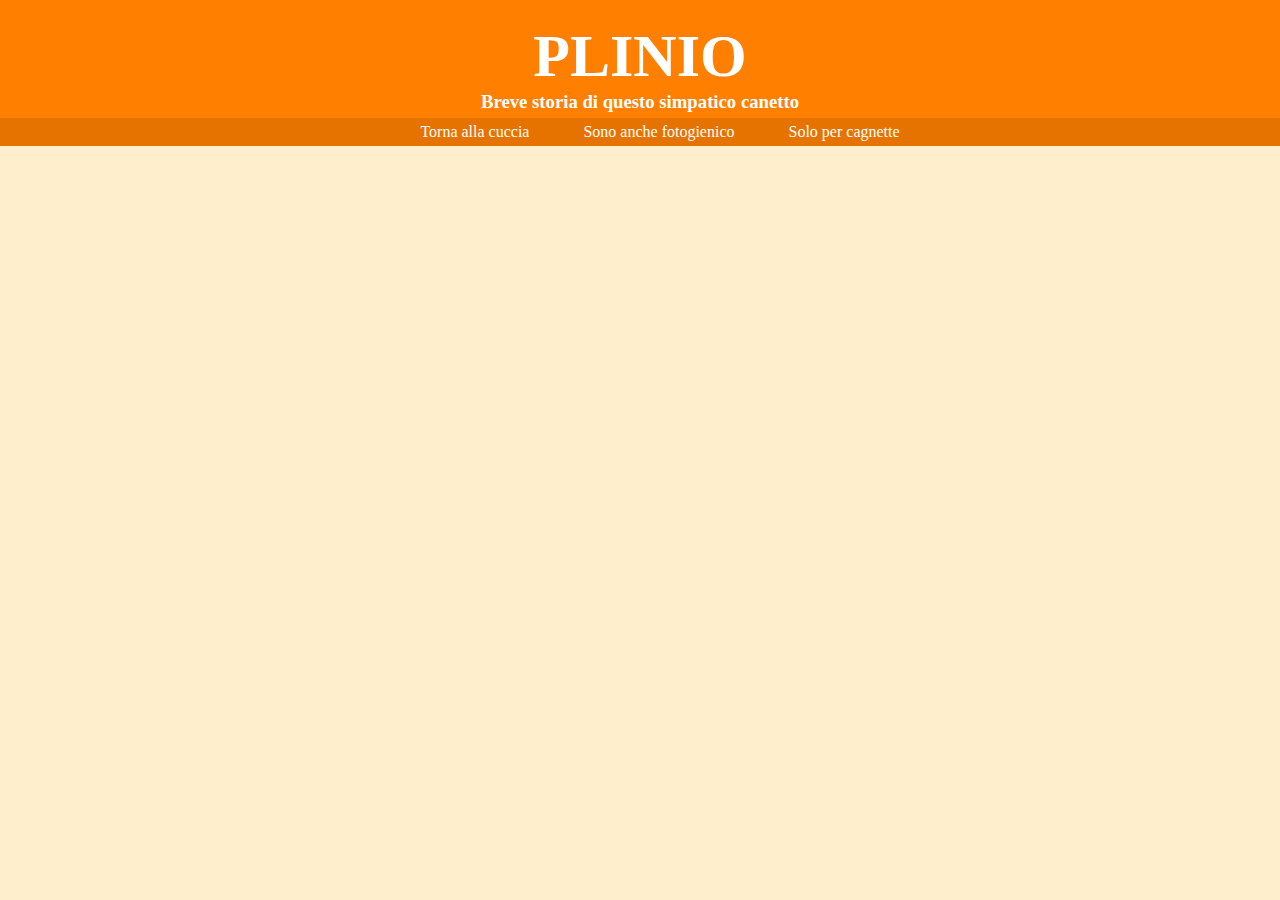
==== Foto.html @ 9913e306 "Prime prove grafica sito per Plinuccio" ====
<!DOCTYPE html>
<html lang="it" dir="ltr">
  <head>
    <meta charset="utf-8">
    <title>Plinio - pagina principale</title>
    <link rel="stylesheet" type="text/css" href="Style/style.css">
  </head>
  <body>
    <div class="header">
      <a href="index.html"id="head">
        <h1>PLINIO</h1>
        <h3>Breve storia di questo simpatico canetto</h3>
      </a>
      <ul id="nav">
        <li><a href="index.html" target="_blank">Torna alla cuccia</a></li>
        <li><a href="Foto.html"target="_blank">Sono anche fotogienico</a></li>
        <li><a href="Solo_per_femmine.html"target="_blank">Solo per cagnette</a></li>
      </ul>

    </div>

  </body>
</html>
---- Style/style.css ----
/**************GENERAL**********************/

body{
  margin: 0;
  background-color: #ffeecc;

}
/***************HEADER***********************/

.header{
  font: Serafettin Cartoon, arial, sans-serif;
  background-color: #ff8000;
  text-align: center;

}
#head{
  text-decoration: none;
  color: #ffffff;
  margin:0;
  padding: 0;
}
#head h1{
  border:0;
  padding-top: 22px;
  padding-bottom: 0px;
  font-size: 60px;
  margin-top: 0;
  margin-bottom: 0;
}
#head h3{
  padding: 0;
  margin:0;
}
#nav li a{
  text-decoration: none;
  color: #ffffff;
}
#nav{
  list-style-type: none;
  background-color: #e67300;
  margin-top: 5px;
}
#nav li{
  display: inline-block;
  padding: 5px 25px 5px 25px;
}
#nav li:hover{
  background-color: #ff8000;
}
/******************BODY********************/
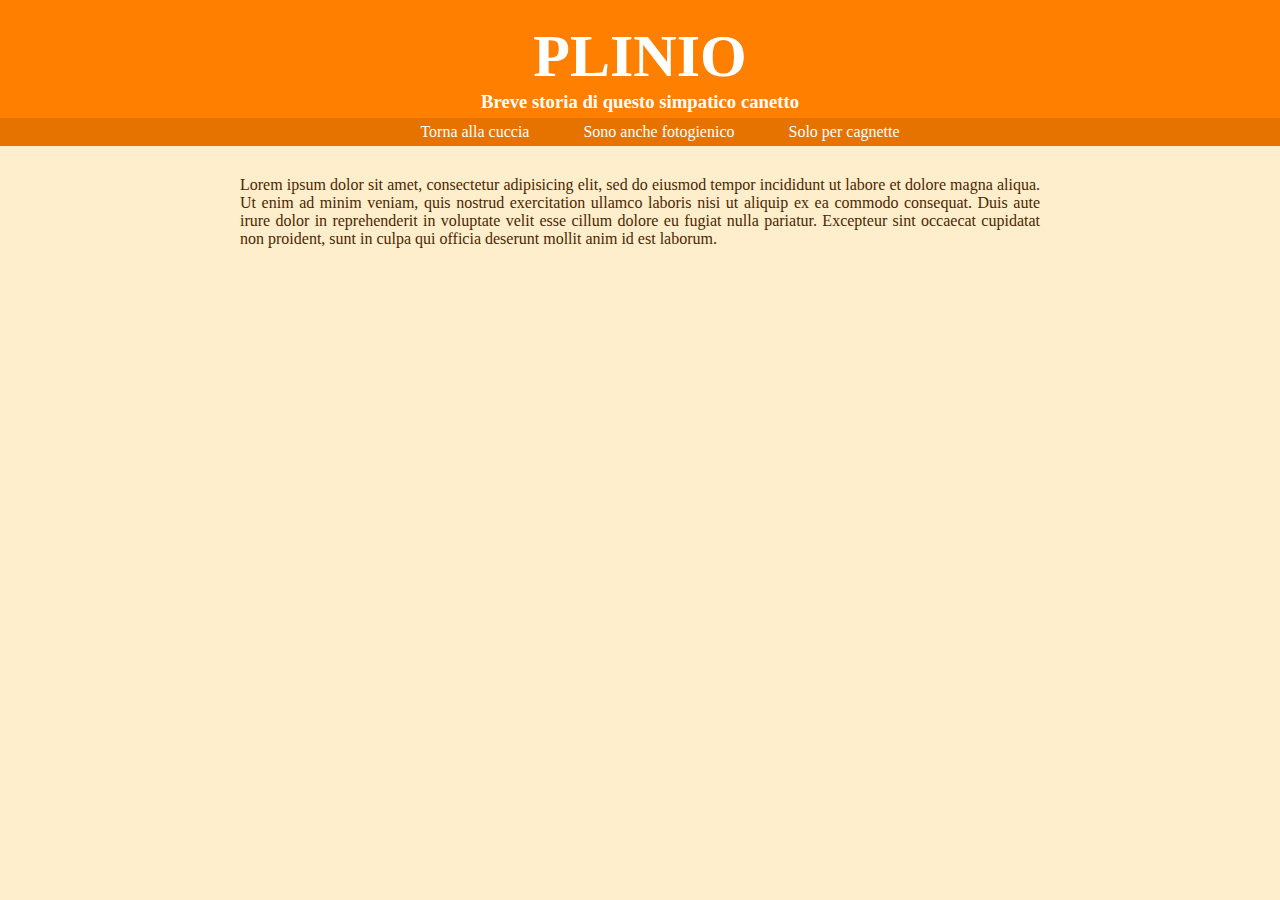
==== commit 1aed3892: "piccoli miglioramenti grafici" ====
--- a/Foto.html
+++ b/Foto.html
@@ -18,6 +18,12 @@
       </ul>
 
     </div>
+    <div id="content">
+      <p>Lorem ipsum dolor sit amet, consectetur adipisicing elit, sed do eiusmod tempor incididunt ut labore et dolore magna aliqua. Ut enim ad minim veniam, quis nostrud exercitation ullamco laboris nisi ut aliquip ex ea commodo consequat. Duis aute irure dolor in reprehenderit in voluptate velit esse cillum dolore eu fugiat nulla pariatur. Excepteur sint occaecat cupidatat non proident, sunt in culpa qui officia deserunt mollit anim id est laborum.</p>
 
+
+
+
+    </div>
   </body>
 </html>
--- a/Style/style.css
+++ b/Style/style.css
@@ -48,3 +48,12 @@
   background-color: #ff8000;
 }
 /******************BODY********************/
+
+#content{
+  width: 800px;
+  margin:30px auto;
+  color:#4d2600;
+}
+#content p{
+  text-align: justify;
+}
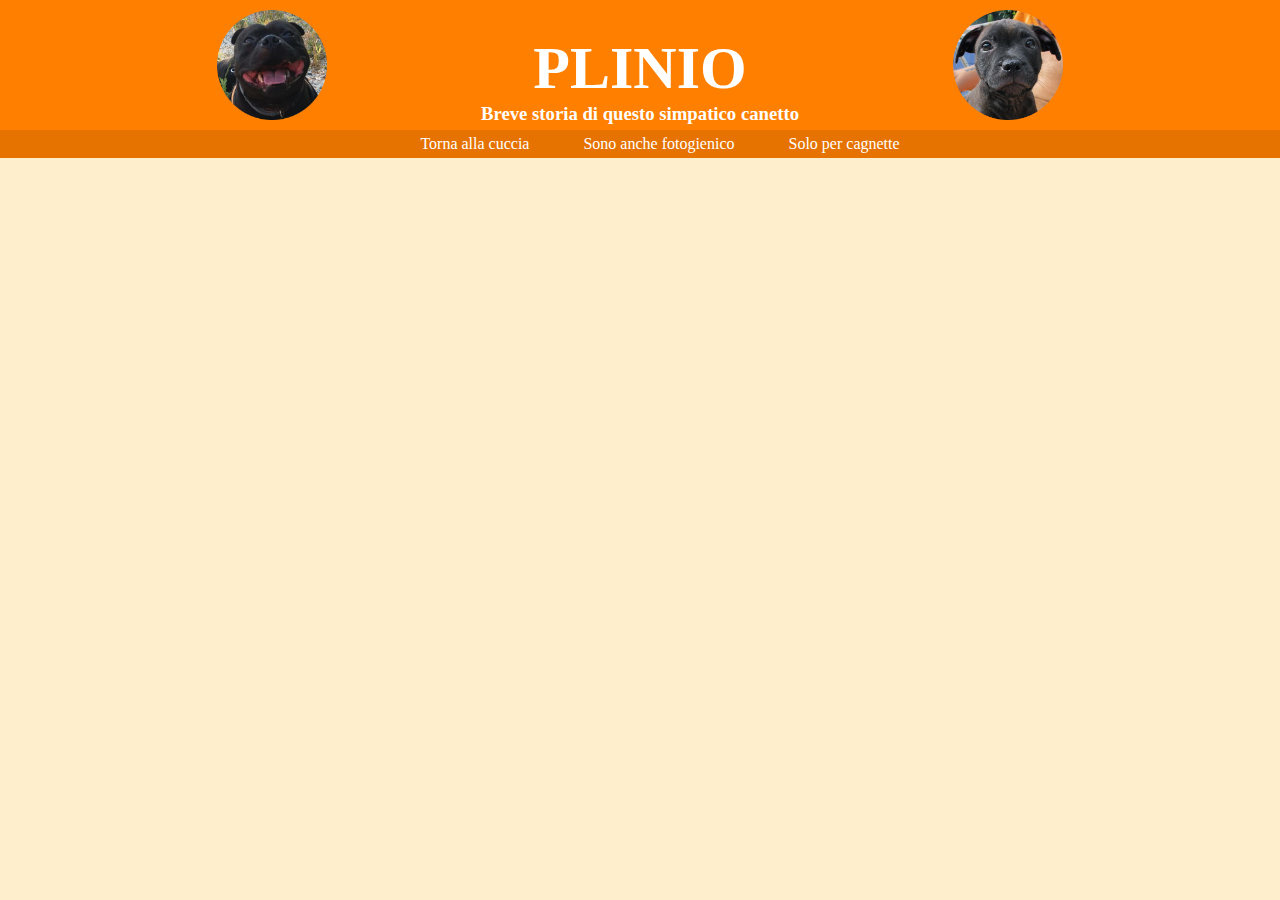
==== commit 535713fb: "aggiunti cerchietti" ====
--- a/Foto.html
+++ b/Foto.html
@@ -8,8 +8,12 @@
   <body>
     <div class="header">
       <a href="index.html"id="head">
-        <h1>PLINIO</h1>
-        <h3>Breve storia di questo simpatico canetto</h3>
+        <img src="Foto_Plinio/Logo1.png" alt="Logo1">
+        <div class="titolo">
+          <h1>PLINIO</h1>
+          <h3>Breve storia di questo simpatico canetto</h3>
+        </div>
+        <img src="Foto_Plinio/Logo2.png" alt="Logo2">
       </a>
       <ul id="nav">
         <li><a href="index.html" target="_blank">Torna alla cuccia</a></li>
@@ -18,12 +22,5 @@
       </ul>
 
     </div>
-    <div id="content">
-      <p>Lorem ipsum dolor sit amet, consectetur adipisicing elit, sed do eiusmod tempor incididunt ut labore et dolore magna aliqua. Ut enim ad minim veniam, quis nostrud exercitation ullamco laboris nisi ut aliquip ex ea commodo consequat. Duis aute irure dolor in reprehenderit in voluptate velit esse cillum dolore eu fugiat nulla pariatur. Excepteur sint occaecat cupidatat non proident, sunt in culpa qui officia deserunt mollit anim id est laborum.</p>
-
-
-
-
-    </div>
   </body>
 </html>
--- a/Style/style.css
+++ b/Style/style.css
@@ -11,7 +11,6 @@
   font: Serafettin Cartoon, arial, sans-serif;
   background-color: #ff8000;
   text-align: center;
-
 }
 #head{
   text-decoration: none;
@@ -19,15 +18,24 @@
   margin:0;
   padding: 0;
 }
-#head h1{
-  border:0;
-  padding-top: 22px;
+#head img{
+  display: inline-block;
+  max-width: 110px;
+  padding-top: 10px;
+
+}
+.titolo{
+  display: inline-block;
+  margin:auto 150px auto 150px;
+}
+.titolo h1{
+
   padding-bottom: 0px;
   font-size: 60px;
   margin-top: 0;
   margin-bottom: 0;
 }
-#head h3{
+.titolo h3{
   padding: 0;
   margin:0;
 }
@@ -50,10 +58,13 @@
 /******************BODY********************/
 
 #content{
-  width: 800px;
+  width: 1069px;
   margin:30px auto;
   color:#4d2600;
 }
 #content p{
   text-align: justify;
 }
+#content img{
+  align-self: auto;
+}
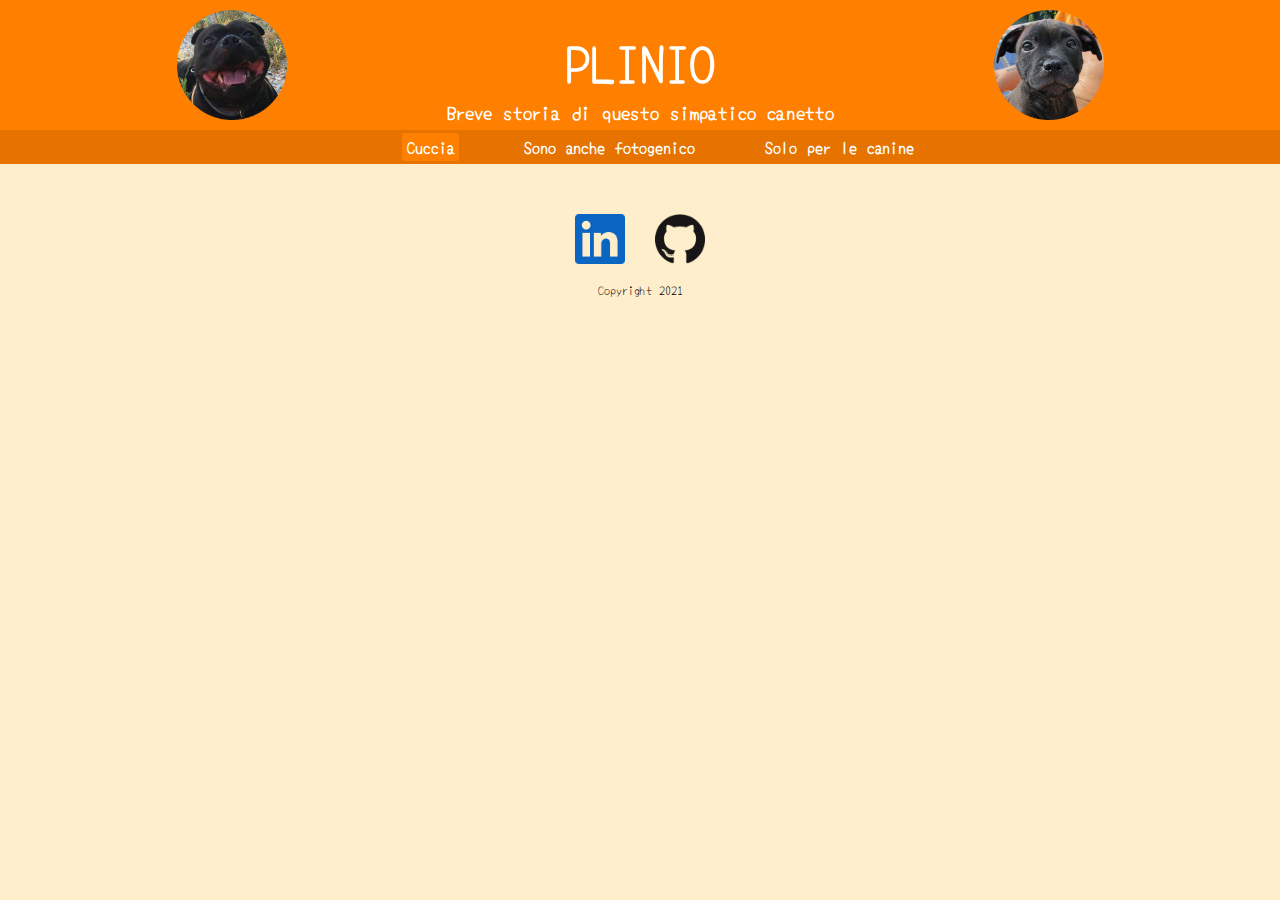
==== commit 5618aea6: "fatto molto" ====
--- a/Foto.html
+++ b/Foto.html
@@ -3,10 +3,23 @@
   <head>
     <meta charset="utf-8">
     <title>Plinio - pagina principale</title>
+    <link rel="apple-touch-icon" sizes="180x180" href="Immagini/favicon/apple-touch-icon.png">
+    <link rel="icon" type="image/png" sizes="32x32" href="Immagini/favicon/favicon-32x32.png">
+    <link rel="icon" type="image/png" sizes="16x16" href="Immagini/favicon/favicon-16x16.png">
+    <link rel="manifest" href="Immagini/favicon/site.webmanifest">
+    <link rel="mask-icon" href="Immagini/favicon/safari-pinned-tab.svg" color="#5bbad5">
+    <link rel="shortcut icon" href="Immagini/favicon/favicon.ico">
+    <meta name="msapplication-TileColor" content="#da532c">
+    <meta name="msapplication-config" content="Immagini/favicon/browserconfig.xml">
+    <meta name="theme-color" content="#ffffff">
+    <link rel="stylesheet" type="text/css" href="Style/normalize.css">
+    <link rel="preconnect" href="https://fonts.googleapis.com">
+    <link rel="preconnect" href="https://fonts.gstatic.com" crossorigin>
+    <link href="https://fonts.googleapis.com/css2?family=Yomogi&display=swap" rel="stylesheet">
     <link rel="stylesheet" type="text/css" href="Style/style.css">
   </head>
   <body>
-    <div class="header">
+    <header>
       <a href="index.html"id="head">
         <img src="Foto_Plinio/Logo1.png" alt="Logo1">
         <div class="titolo">
@@ -16,11 +29,27 @@
         <img src="Foto_Plinio/Logo2.png" alt="Logo2">
       </a>
       <ul id="nav">
-        <li><a href="index.html" target="_blank">Torna alla cuccia</a></li>
-        <li><a href="Foto.html"target="_blank">Sono anche fotogienico</a></li>
-        <li><a href="Solo_per_femmine.html"target="_blank">Solo per cagnette</a></li>
+        <li><a href="index.html" target="_blank"class="active"><strong>Cuccia</strong></a></li>
+        <li><a href="Foto.html"target="_blank"><strong>Sono anche fotogenico</strong></a></li>
+        <li><a href="Solo_per_femmine.html"target="_blank"><strong>Solo per le canine</strong></a></li>
       </ul>
 
-    </div>
+    </header>
+    <main>
+      
+    </main>
+    <footer class="main">
+      <div class="social">
+        <a href="https://www.linkedin.com/in/sandro-della-maggiore-112067212/"target="_blank">
+          <img src="Immagini/Logo_linkedin.png" alt="linkedin">
+        </a>
+        <a href="https://github.com/Dim-1" target="_blank">
+          <img src="Immagini/GitHub-Mark-120px-plus.png" alt="github">
+        </a>
+        <p>Copyright 2021</p>
+
+      </div>
+    </footer>
+
   </body>
 </html>
--- a/Style/style.css
+++ b/Style/style.css
@@ -1,14 +1,27 @@
 /**************GENERAL**********************/
-
+*{
+  box-sizing: border-box;
+}
+html{
+  font-size: 62.5%;
+}
 body{
   margin: 0;
   background-color: #ffeecc;
-
+  font-family: 'Yomogi', cursive;
+  font-size: 1.6rem;
+}
+a{
+  text-decoration: none;
+}
+.active{
+  background-color: #ff8000;
+  border-radius: 3px;
 }
 /***************HEADER***********************/
 
-.header{
-  font: Serafettin Cartoon, arial, sans-serif;
+header{
+
   background-color: #ff8000;
   text-align: center;
 }
@@ -31,7 +44,7 @@
 .titolo h1{
 
   padding-bottom: 0px;
-  font-size: 60px;
+  font-size: 5rem;
   margin-top: 0;
   margin-bottom: 0;
 }
@@ -40,8 +53,8 @@
   margin:0;
 }
 #nav li a{
-  text-decoration: none;
   color: #ffffff;
+  padding:2px 5px;
 }
 #nav{
   list-style-type: none;
@@ -52,19 +65,48 @@
   display: inline-block;
   padding: 5px 25px 5px 25px;
 }
-#nav li:hover{
-  background-color: #ff8000;
-}
+
 /******************BODY********************/
 
-#content{
-  width: 1069px;
+main {
+  width: 90%;
   margin:30px auto;
   color:#4d2600;
 }
-#content p{
+main p{
   text-align: justify;
 }
-#content img{
+main img{
   align-self: auto;
+  width: 100%;
 }
+
+/************************Footer************************************************/
+
+footer.main{
+  clear:both;
+  text-align:center;
+}
+.social{
+
+  padding-top: 20px;
+  padding-bottom: 10px;
+}
+.social a img{
+  max-height: 50px;
+  margin: auto 10px;
+}
+.social p{
+  font-size: 1.2rem;
+}
+
+
+/***********************media query********************************************/
+
+@media only screen and (min-width:992px) {
+/****************************************Header********************************/
+  #nav li a:hover{
+    background-color: #ff8000;
+    border-radius: 3px;
+  }
+}
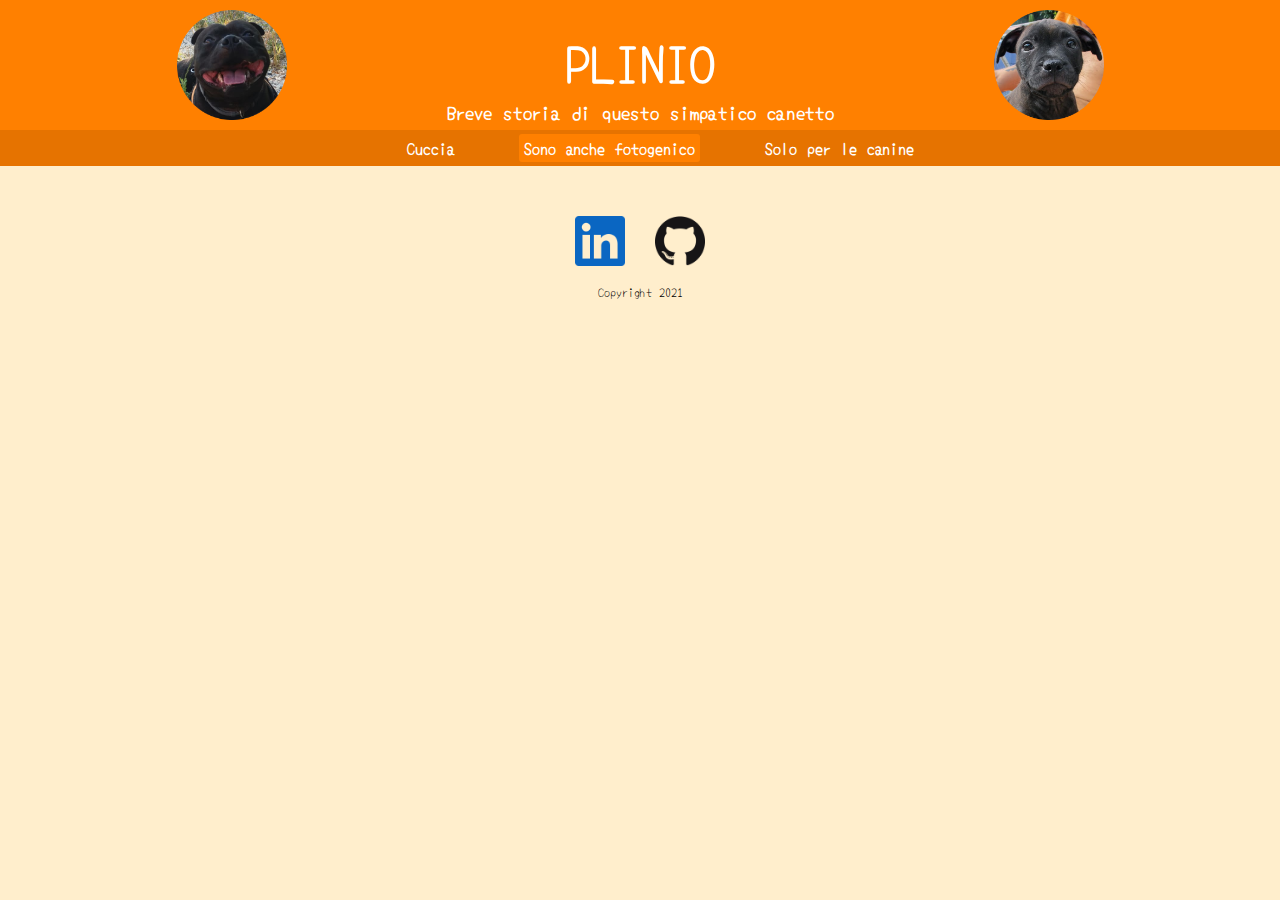
==== commit 00cfb39e: "piccolezze" ====
--- a/Foto.html
+++ b/Foto.html
@@ -29,14 +29,14 @@
         <img src="Foto_Plinio/Logo2.png" alt="Logo2">
       </a>
       <ul id="nav">
-        <li><a href="index.html" target="_blank"class="active"><strong>Cuccia</strong></a></li>
-        <li><a href="Foto.html"target="_blank"><strong>Sono anche fotogenico</strong></a></li>
-        <li><a href="Solo_per_femmine.html"target="_blank"><strong>Solo per le canine</strong></a></li>
+        <li><a href="index.html"><strong>Cuccia</strong></a></li>
+        <li><a href="Foto.html"class="active"><strong>Sono anche fotogenico</strong></a></li>
+        <li><a href="Solo_per_femmine.html"><strong>Solo per le canine</strong></a></li>
       </ul>
 
     </header>
     <main>
-      
+
     </main>
     <footer class="main">
       <div class="social">
--- a/Style/style.css
+++ b/Style/style.css
@@ -63,7 +63,7 @@
 }
 #nav li{
   display: inline-block;
-  padding: 5px 25px 5px 25px;
+  padding: 6px 25px 6px 25px;
 }
 
 /******************BODY********************/
@@ -104,7 +104,12 @@
 /***********************media query********************************************/
 
 @media only screen and (min-width:992px) {
+
 /****************************************Header********************************/
+
+  #nav li a{
+    transition: background 0.4s;
+  }
   #nav li a:hover{
     background-color: #ff8000;
     border-radius: 3px;
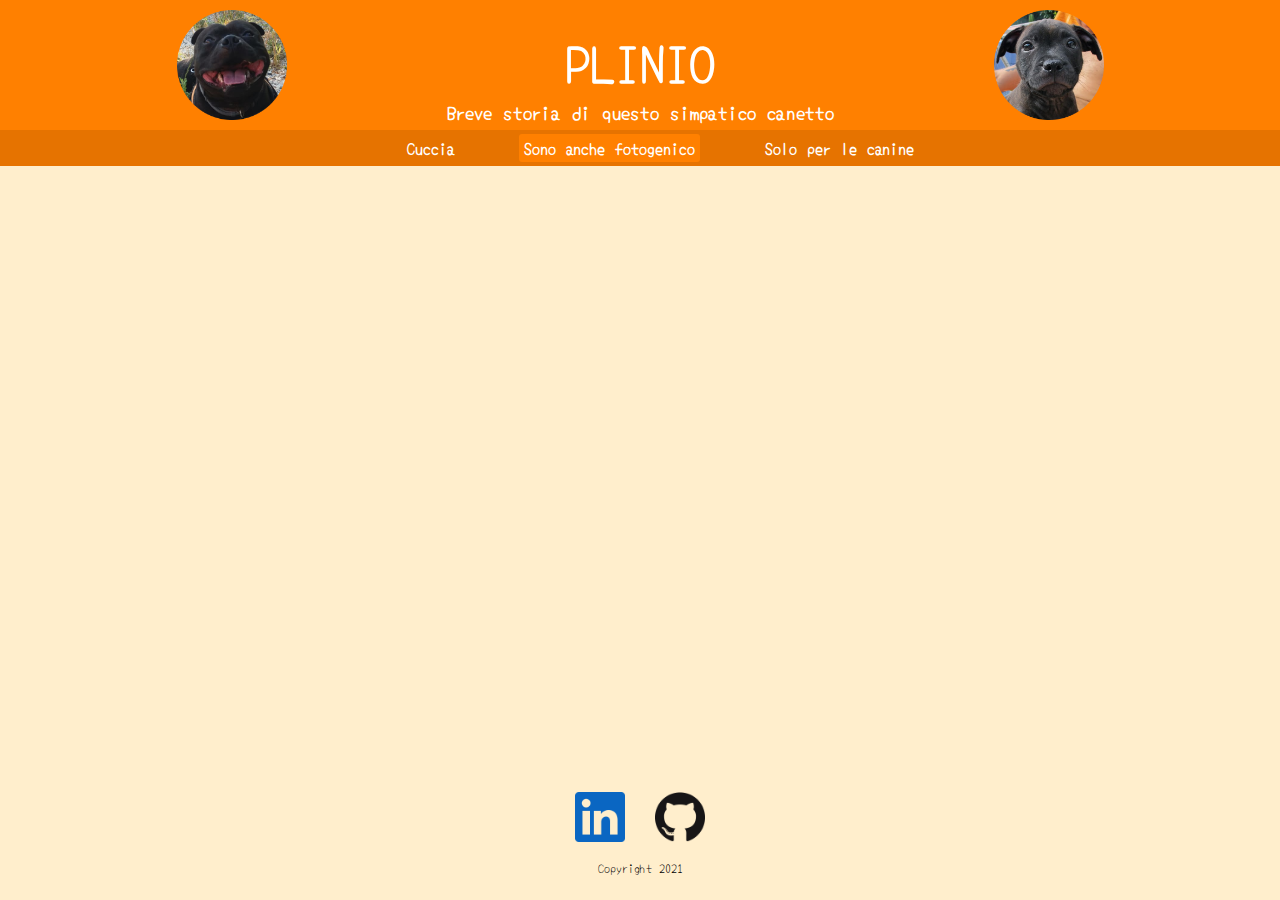
==== commit d4a75422: "un po' più responsive" ====
--- a/Foto.html
+++ b/Foto.html
@@ -2,7 +2,7 @@
 <html lang="it" dir="ltr">
   <head>
     <meta charset="utf-8">
-    <title>Plinio - pagina principale</title>
+    <title>Plinio - fotografie</title>
     <link rel="apple-touch-icon" sizes="180x180" href="Immagini/favicon/apple-touch-icon.png">
     <link rel="icon" type="image/png" sizes="32x32" href="Immagini/favicon/favicon-32x32.png">
     <link rel="icon" type="image/png" sizes="16x16" href="Immagini/favicon/favicon-16x16.png">
@@ -17,6 +17,7 @@
     <link rel="preconnect" href="https://fonts.gstatic.com" crossorigin>
     <link href="https://fonts.googleapis.com/css2?family=Yomogi&display=swap" rel="stylesheet">
     <link rel="stylesheet" type="text/css" href="Style/style.css">
+    <meta name="viewport" content="width=device-width, initial-scale=1.0">
   </head>
   <body>
     <header>
--- a/Style/style.css
+++ b/Style/style.css
@@ -17,6 +17,9 @@
 .active{
   background-color: #ff8000;
   border-radius: 3px;
+}
+main {
+  min-height: calc(100vh - 167px - 127px - 60px);
 }
 /***************HEADER***********************/
 
